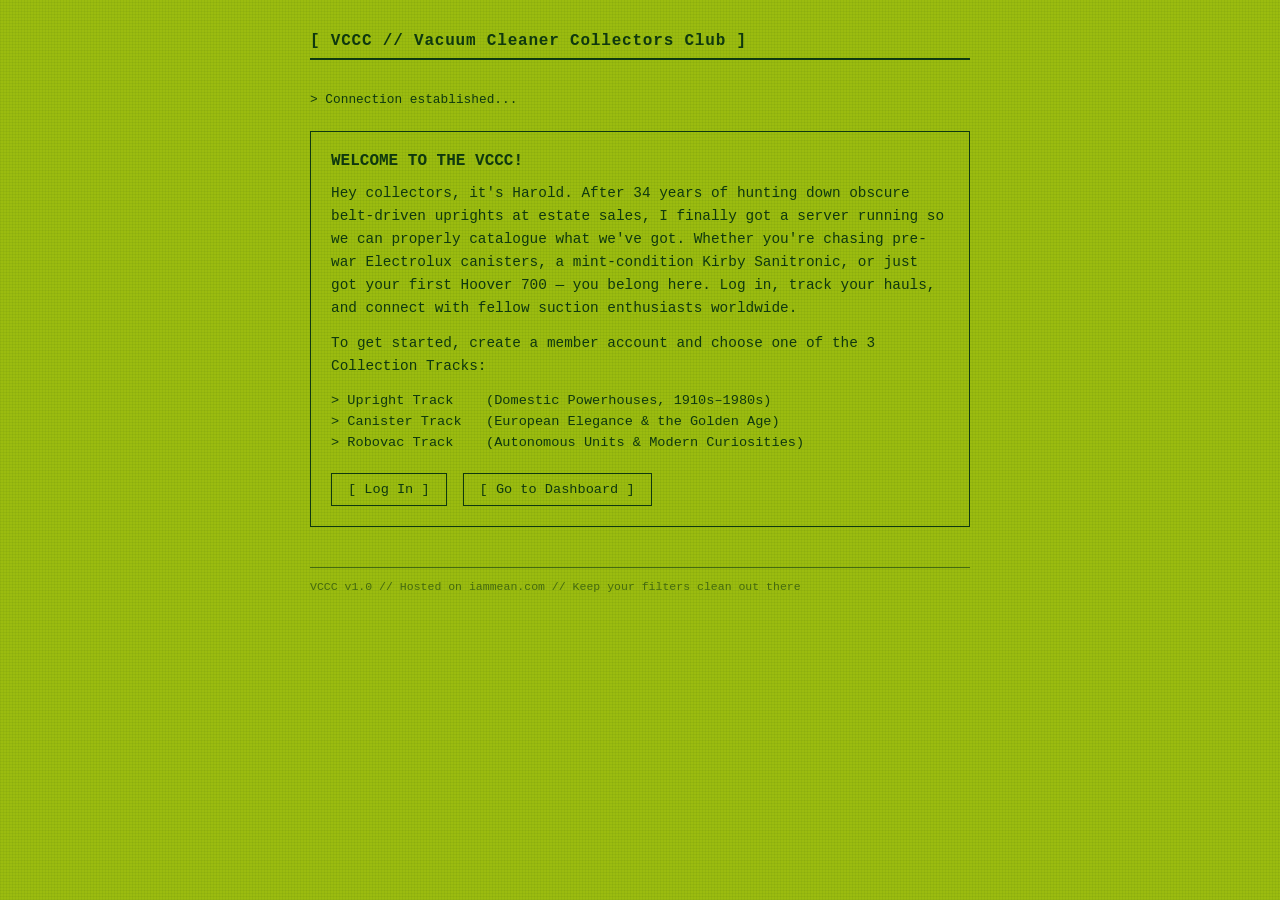
==== index.html @ a11081ad "Initial commit: Vacuum Cleaner Collectors Club website Static HTML/CSS site mirroring the APT app st" ====
<!DOCTYPE html>
<html lang="en">
<head>
  <meta charset="UTF-8" />
  <meta name="viewport" content="width=device-width, initial-scale=1.0" />
  <title>VCCC // Vacuum Cleaner Collectors Club</title>
  <link rel="stylesheet" href="style.css" />
</head>
<body>
  <div class="container">

    <header class="site-header">
      <div class="site-title">[ VCCC // Vacuum Cleaner Collectors Club ]</div>
    </header>

    <p style="font-size:0.8rem; margin-bottom:24px;">&gt; Connection established...</p>

    <div class="welcome-block">
      <h2>Welcome to the VCCC!</h2>
      <p>
        Hey collectors, it's Harold. After 34 years of hunting down obscure belt-driven uprights at
        estate sales, I finally got a server running so we can properly catalogue what we've got.
        Whether you're chasing pre-war Electrolux canisters, a mint-condition Kirby Sanitronic, or
        just got your first Hoover 700 — you belong here. Log in, track your hauls, and connect
        with fellow suction enthusiasts worldwide.
      </p>
      <p>To get started, create a member account and choose one of the 3 Collection Tracks:</p>
      <ul>
        <li>Upright Track &nbsp;&nbsp;&nbsp;(Domestic Powerhouses, 1910s–1980s)</li>
        <li>Canister Track &nbsp;&nbsp;(European Elegance &amp; the Golden Age)</li>
        <li>Robovac Track &nbsp;&nbsp;&nbsp;(Autonomous Units &amp; Modern Curiosities)</li>
      </ul>
      <div class="btn-row">
        <a href="login.html" class="terminal-btn">[ Log In ]</a>
        <a href="dashboard.html" class="terminal-btn">[ Go to Dashboard ]</a>
      </div>
    </div>

    <footer class="site-footer">
      VCCC v1.0 // Hosted on iammean.com // Keep your filters clean out there
    </footer>

  </div>
</body>
</html>
---- style.css ----
:root {
  --background: #9bbc0f;
  --foreground: #0f380f;
}

*, *::before, *::after {
  box-sizing: border-box;
  margin: 0;
  padding: 0;
}

body {
  color: var(--foreground);
  background: var(--background);
  font-family: 'Courier New', Courier, monospace;
  position: relative;
  min-height: 100vh;
}

/* Game Boy Dot Matrix Overlay */
body::after {
  content: " ";
  display: block;
  position: fixed;
  top: 0; left: 0; bottom: 0; right: 0;
  background:
    repeating-linear-gradient(0deg, rgba(15,56,15,0.05) 0, rgba(15,56,15,0.05) 1px, transparent 1px, transparent 3px),
    repeating-linear-gradient(90deg, rgba(15,56,15,0.05) 0, rgba(15,56,15,0.05) 1px, transparent 1px, transparent 3px);
  z-index: 999;
  pointer-events: none;
}

::selection {
  background: #0f380f;
  color: #9bbc0f;
}

a { color: inherit; text-decoration: none; }

input {
  background: transparent;
  border: 1px solid #0f380f;
  color: #0f380f;
  font-family: 'Courier New', Courier, monospace;
  outline: none;
  padding: 4px 8px;
  width: 100%;
}

input:focus {
  box-shadow: 4px 4px 0px rgba(15, 56, 15, 0.2);
}

/* ─── Layout ─── */
.container {
  max-width: 700px;
  margin: 0 auto;
  padding: 32px 20px 60px;
}

/* ─── Header bar ─── */
.site-header {
  border-bottom: 2px solid var(--foreground);
  padding-bottom: 8px;
  margin-bottom: 32px;
}

.site-title {
  font-size: 1rem;
  font-weight: bold;
  letter-spacing: 0.05em;
}

/* ─── Welcome block ─── */
.welcome-block {
  border: 1px solid var(--foreground);
  padding: 20px;
  margin-bottom: 28px;
}

.welcome-block h2 {
  font-size: 1rem;
  margin-bottom: 12px;
  text-transform: uppercase;
}

.welcome-block p {
  font-size: 0.9rem;
  line-height: 1.6;
  margin-bottom: 12px;
}

.welcome-block ul {
  list-style: none;
  padding: 0;
  margin-bottom: 8px;
}

.welcome-block ul li::before { content: "> "; }

.welcome-block ul li {
  font-size: 0.85rem;
  padding: 3px 0;
}

/* ─── Buttons ─── */
.btn-row {
  display: flex;
  gap: 16px;
  flex-wrap: wrap;
  margin-top: 20px;
}

.terminal-btn {
  border: 1px solid var(--foreground);
  padding: 8px 16px;
  font-family: 'Courier New', Courier, monospace;
  font-size: 0.85rem;
  cursor: pointer;
  background: transparent;
  color: var(--foreground);
  display: inline-block;
}

.terminal-btn:hover {
  background-color: var(--foreground);
  color: var(--background);
}

/* ─── Status bar ─── */
.status-bar {
  border: 1px solid var(--foreground);
  padding: 8px 14px;
  font-size: 0.78rem;
  margin-bottom: 24px;
  display: flex;
  justify-content: space-between;
  flex-wrap: wrap;
  gap: 8px;
}

/* ─── Stats grid ─── */
.stats-grid {
  display: grid;
  grid-template-columns: repeat(auto-fill, minmax(180px, 1fr));
  gap: 12px;
  margin-bottom: 28px;
}

.stat-box {
  border: 1px solid var(--foreground);
  padding: 12px;
}

.stat-box .label {
  font-size: 0.72rem;
  text-transform: uppercase;
  opacity: 0.7;
  margin-bottom: 4px;
}

.stat-box .value {
  font-size: 1.1rem;
  font-weight: bold;
}

/* ─── Section heading ─── */
.section-heading {
  font-size: 0.8rem;
  text-transform: uppercase;
  letter-spacing: 0.08em;
  border-bottom: 1px solid var(--foreground);
  padding-bottom: 4px;
  margin-bottom: 14px;
}

/* ─── Progress block ─── */
.progress-block {
  border: 1px solid var(--foreground);
  padding: 16px;
  margin-bottom: 28px;
  font-size: 0.85rem;
}

.progress-bar-outer {
  border: 1px solid var(--foreground);
  height: 10px;
  margin-top: 8px;
}

.progress-bar-inner {
  background: var(--foreground);
  height: 100%;
}

/* ─── Collection cards ─── */
.card-list {
  display: flex;
  flex-direction: column;
  gap: 10px;
  margin-bottom: 28px;
}

.collection-card {
  border: 1px solid var(--foreground);
  padding: 14px 16px;
}

.collection-card:hover {
  background-color: var(--foreground);
  color: var(--background);
}

.collection-card h3 {
  font-size: 0.9rem;
  margin-bottom: 4px;
}

.collection-card p {
  font-size: 0.78rem;
  opacity: 0.75;
}

.collection-card:hover p { opacity: 0.85; }

/* ─── Login form ─── */
.login-block {
  border: 1px solid var(--foreground);
  padding: 24px;
  max-width: 360px;
}

.form-row { margin-bottom: 16px; }

.form-row label {
  display: block;
  font-size: 0.78rem;
  text-transform: uppercase;
  margin-bottom: 4px;
}

.error-msg {
  font-size: 0.8rem;
  margin-bottom: 12px;
  border: 1px solid var(--foreground);
  padding: 6px 10px;
  display: none;
}

/* ─── Footer ─── */
.site-footer {
  font-size: 0.72rem;
  opacity: 0.6;
  border-top: 1px solid var(--foreground);
  padding-top: 12px;
  margin-top: 40px;
}
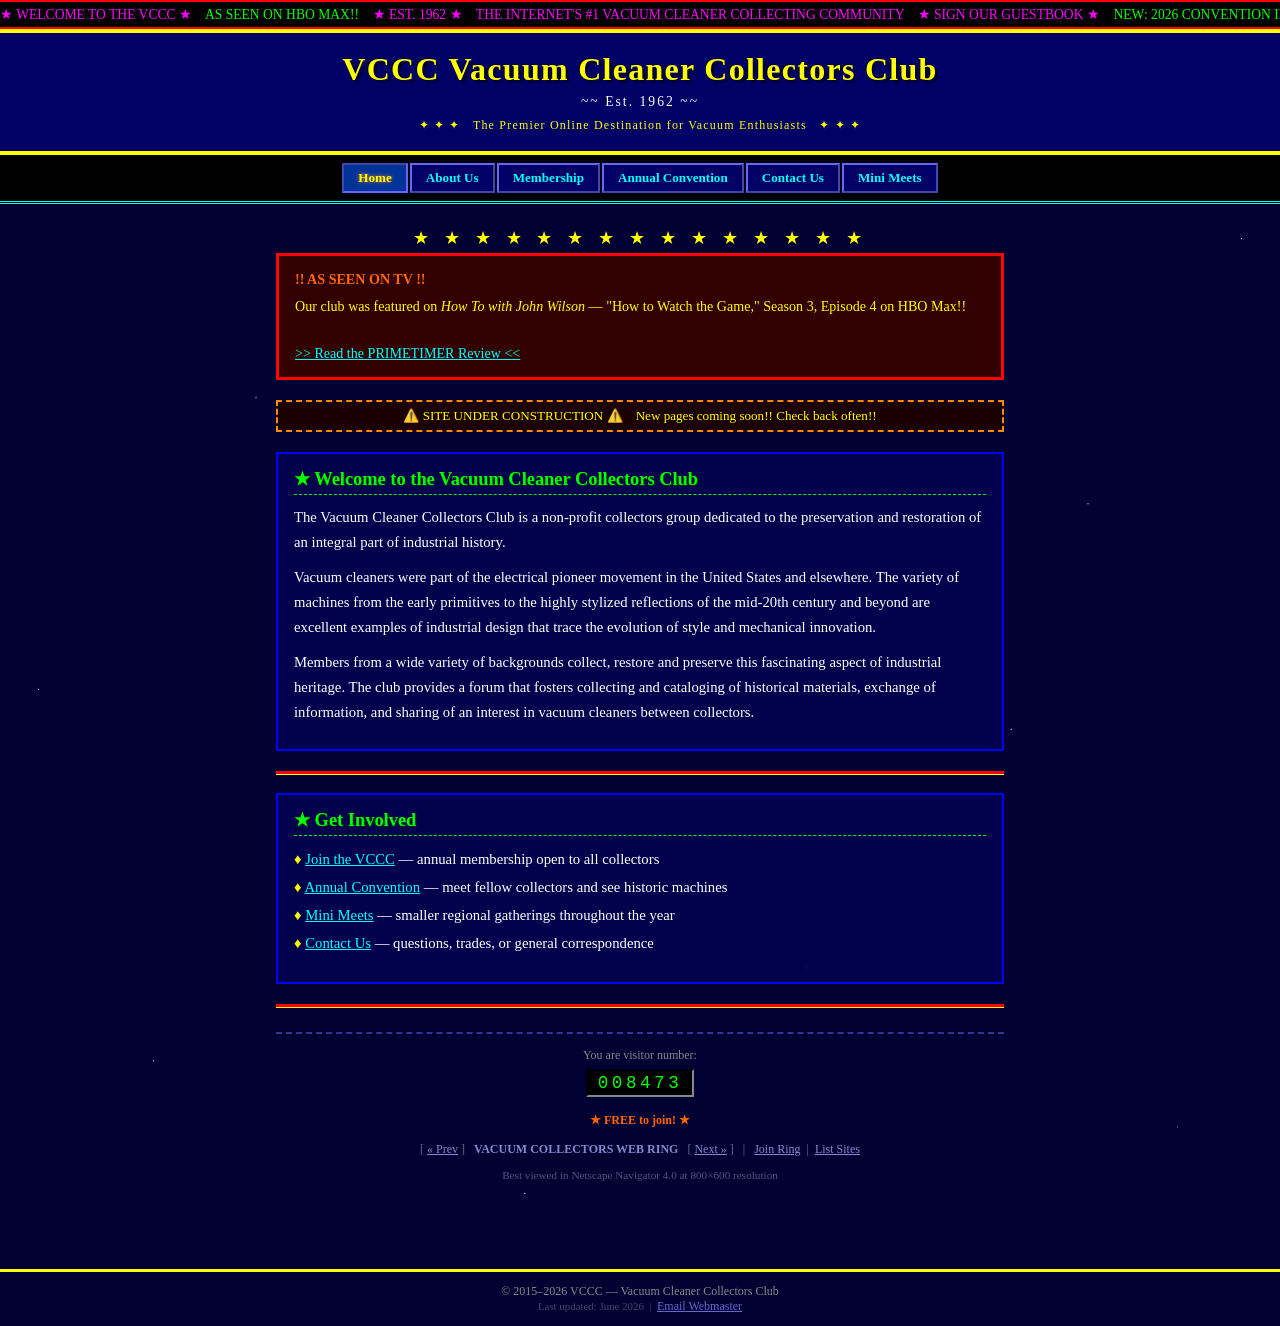
==== commit 64bbdd96: "GeoCities-era redesign Dark starfield background, Comic Sans headings, rainbow animated title, CSS m" ====
--- a/index.html
+++ b/index.html
@@ -3,43 +3,114 @@
 <head>
   <meta charset="UTF-8" />
   <meta name="viewport" content="width=device-width, initial-scale=1.0" />
-  <title>VCCC // Vacuum Cleaner Collectors Club</title>
+  <title>VCCC Vacuum Cleaner Collectors Club | Est. 1962</title>
   <link rel="stylesheet" href="style.css" />
 </head>
 <body>
-  <div class="container">
 
-    <header class="site-header">
-      <div class="site-title">[ VCCC // Vacuum Cleaner Collectors Club ]</div>
-    </header>
+  <div class="marquee-bar">
+    <span class="marquee-inner">
+      ★ WELCOME TO THE VCCC ★ &nbsp;&nbsp; <span>AS SEEN ON HBO MAX!!</span> &nbsp;&nbsp;
+      ★ EST. 1962 ★ &nbsp;&nbsp; THE INTERNET'S #1 VACUUM CLEANER COLLECTING COMMUNITY &nbsp;&nbsp;
+      ★ SIGN OUR GUESTBOOK ★ &nbsp;&nbsp; <span>NEW: 2026 CONVENTION INFO COMING SOON!!</span> &nbsp;&nbsp;
+    </span>
+  </div>
 
-    <p style="font-size:0.8rem; margin-bottom:24px;">&gt; Connection established...</p>
+  <header class="site-header">
+    <h1>VCCC Vacuum Cleaner Collectors Club</h1>
+    <div class="tagline">Est. 1962</div>
+    <div style="margin-top:8px; font-size:0.75rem; color:#ffff00; letter-spacing:0.1em;">
+      ✦ ✦ ✦ &nbsp; The Premier Online Destination for Vacuum Enthusiasts &nbsp; ✦ ✦ ✦
+    </div>
+  </header>
 
-    <div class="welcome-block">
-      <h2>Welcome to the VCCC!</h2>
+  <nav>
+    <ul>
+      <li><a href="index.html" class="active">Home</a></li>
+      <li><a href="about.html">About Us</a></li>
+      <li><a href="membership.html">Membership</a></li>
+      <li><a href="convention.html">Annual Convention</a></li>
+      <li><a href="contact.html">Contact Us</a></li>
+      <li><a href="mini-meets.html">Mini Meets</a></li>
+    </ul>
+  </nav>
+
+  <div class="page-wrap">
+
+    <div style="text-align:center;" class="star-divider">★ ★ ★ ★ ★ ★ ★ ★ ★ ★ ★ ★ ★ ★ ★</div>
+
+    <div class="notice-box">
+      <strong>!! AS SEEN ON TV !!</strong>
+      Our club was featured on <em>How To with John Wilson</em> &mdash;
+      "How to Watch the Game," Season 3, Episode 4 on HBO Max!!
+      <br /><br />
+      <a href="https://primetimer.com/content/how-to-with-john-wilson-lovingly-takes-apart-sportsball-cliches/" target="_blank" rel="noopener">
+        &gt;&gt; Read the PRIMETIMER Review &lt;&lt;
+      </a>
+    </div>
+
+    <div class="under-construction">
+      ⚠️ SITE UNDER CONSTRUCTION ⚠️ &nbsp;&nbsp; New pages coming soon!! Check back often!!
+    </div>
+
+    <div class="content-block">
+      <h2>Welcome to the Vacuum Cleaner Collectors Club</h2>
       <p>
-        Hey collectors, it's Harold. After 34 years of hunting down obscure belt-driven uprights at
-        estate sales, I finally got a server running so we can properly catalogue what we've got.
-        Whether you're chasing pre-war Electrolux canisters, a mint-condition Kirby Sanitronic, or
-        just got your first Hoover 700 — you belong here. Log in, track your hauls, and connect
-        with fellow suction enthusiasts worldwide.
+        The Vacuum Cleaner Collectors Club is a non-profit collectors group dedicated to the
+        preservation and restoration of an integral part of industrial history.
       </p>
-      <p>To get started, create a member account and choose one of the 3 Collection Tracks:</p>
+      <p>
+        Vacuum cleaners were part of the electrical pioneer movement in the United States and
+        elsewhere. The variety of machines from the early primitives to the highly stylized
+        reflections of the mid-20th century and beyond are excellent examples of industrial
+        design that trace the evolution of style and mechanical innovation.
+      </p>
+      <p>
+        Members from a wide variety of backgrounds collect, restore and preserve this fascinating
+        aspect of industrial heritage. The club provides a forum that fosters collecting and
+        cataloging of historical materials, exchange of information, and sharing of an interest
+        in vacuum cleaners between collectors.
+      </p>
+    </div>
+
+    <hr class="fancy" />
+
+    <div class="content-block">
+      <h2>Get Involved</h2>
       <ul>
-        <li>Upright Track &nbsp;&nbsp;&nbsp;(Domestic Powerhouses, 1910s–1980s)</li>
-        <li>Canister Track &nbsp;&nbsp;(European Elegance &amp; the Golden Age)</li>
-        <li>Robovac Track &nbsp;&nbsp;&nbsp;(Autonomous Units &amp; Modern Curiosities)</li>
+        <li><a href="membership.html">Join the VCCC</a> &mdash; annual membership open to all collectors</li>
+        <li><a href="convention.html">Annual Convention</a> &mdash; meet fellow collectors and see historic machines</li>
+        <li><a href="mini-meets.html">Mini Meets</a> &mdash; smaller regional gatherings throughout the year</li>
+        <li><a href="contact.html">Contact Us</a> &mdash; questions, trades, or general correspondence</li>
       </ul>
-      <div class="btn-row">
-        <a href="login.html" class="terminal-btn">[ Log In ]</a>
-        <a href="dashboard.html" class="terminal-btn">[ Go to Dashboard ]</a>
+    </div>
+
+    <hr class="fancy" />
+
+    <div class="footer-extras">
+      <div>You are visitor number:</div>
+      <div class="hit-counter">0&#8203;0&#8203;8&#8203;4&#8203;7&#8203;3</div>
+      <div style="margin-top:10px; color:#ff6600;" class="blink">★ FREE to join! ★</div>
+      <div class="web-ring" style="margin-top:14px;">
+        [ <a href="#">&laquo; Prev</a> ] &nbsp;
+        <strong style="color:#8888cc;">VACUUM COLLECTORS WEB RING</strong>
+        &nbsp; [ <a href="#">Next &raquo;</a> ]
+        &nbsp;&nbsp;|&nbsp;&nbsp;
+        <a href="#">Join Ring</a> &nbsp;|&nbsp; <a href="#">List Sites</a>
+      </div>
+      <div style="margin-top:12px; font-size:0.7rem; color:#555577;">
+        Best viewed in Netscape Navigator 4.0 at 800&times;600 resolution
       </div>
     </div>
 
-    <footer class="site-footer">
-      VCCC v1.0 // Hosted on iammean.com // Keep your filters clean out there
-    </footer>
+  </div>
 
-  </div>
+  <footer class="site-footer">
+    &copy; 2015&ndash;2026 VCCC &mdash; Vacuum Cleaner Collectors Club<br />
+    <span style="font-size:0.68rem; color:#444466;">
+      Last updated: June 2026 &nbsp;|&nbsp; <a href="contact.html">Email Webmaster</a>
+    </span>
+  </footer>
+
 </body>
 </html>
--- a/style.css
+++ b/style.css
@@ -1,257 +1,419 @@
-:root {
-  --background: #9bbc0f;
-  --foreground: #0f380f;
-}
-
-*, *::before, *::after {
-  box-sizing: border-box;
-  margin: 0;
-  padding: 0;
-}
-
+/* ~~*~~ VCCC GEOCITIES STYLE ~~*~~ */
+/* Best Viewed in Netscape Navigator 4.0 at 800x600 */
+
+*, *::before, *::after { box-sizing: border-box; margin: 0; padding: 0; }
+
+/* ─── TILED STARFIELD BACKGROUND ─── */
 body {
-  color: var(--foreground);
-  background: var(--background);
-  font-family: 'Courier New', Courier, monospace;
-  position: relative;
+  font-family: 'Times New Roman', Times, serif;
+  font-size: 14px;
+  color: #ffff00;
+  background-color: #000033;
+  background-image:
+    radial-gradient(1px 1px at  5%  10%, white 0%, transparent 100%),
+    radial-gradient(1px 1px at 12%  80%, white 0%, transparent 100%),
+    radial-gradient(1px 1px at 20%  30%, white 0%, transparent 100%),
+    radial-gradient(1px 1px at 27%  65%, rgba(255,255,200,0.8) 0%, transparent 100%),
+    radial-gradient(1px 1px at 33%  15%, white 0%, transparent 100%),
+    radial-gradient(1px 1px at 41%  90%, white 0%, transparent 100%),
+    radial-gradient(1px 1px at 48%  44%, rgba(255,255,200,0.6) 0%, transparent 100%),
+    radial-gradient(1px 1px at 57%  22%, white 0%, transparent 100%),
+    radial-gradient(1px 1px at 63%  73%, white 0%, transparent 100%),
+    radial-gradient(1px 1px at 71%   8%, rgba(255,255,200,0.8) 0%, transparent 100%),
+    radial-gradient(1px 1px at 79%  55%, white 0%, transparent 100%),
+    radial-gradient(1px 1px at 85%  38%, white 0%, transparent 100%),
+    radial-gradient(1px 1px at 92%  85%, rgba(255,255,200,0.6) 0%, transparent 100%),
+    radial-gradient(1px 1px at 97%  18%, white 0%, transparent 100%),
+    radial-gradient(1px 1px at  3%  52%, white 0%, transparent 100%);
   min-height: 100vh;
-}
-
-/* Game Boy Dot Matrix Overlay */
-body::after {
-  content: " ";
+  text-align: center;
+}
+
+a { color: #00ffff; text-decoration: underline; }
+a:visited { color: #ff00ff; }
+a:hover { color: #ffff00; }
+
+/* ─── MARQUEE ANIMATION ─── */
+@keyframes marquee {
+  0%   { transform: translateX(100%); }
+  100% { transform: translateX(-100%); }
+}
+
+@keyframes blink {
+  0%, 49% { opacity: 1; }
+  50%, 100% { opacity: 0; }
+}
+
+@keyframes spin {
+  from { transform: rotate(0deg); }
+  to   { transform: rotate(360deg); }
+}
+
+@keyframes rainbow {
+  0%   { color: #ff0000; }
+  16%  { color: #ff8800; }
+  33%  { color: #ffff00; }
+  50%  { color: #00ff00; }
+  66%  { color: #00ffff; }
+  83%  { color: #ff00ff; }
+  100% { color: #ff0000; }
+}
+
+/* ─── MARQUEE BAR ─── */
+.marquee-bar {
+  background: #000000;
+  border-top: 2px solid #ff0000;
+  border-bottom: 2px solid #ff0000;
+  padding: 4px 0;
+  overflow: hidden;
+  white-space: nowrap;
+}
+
+.marquee-inner {
+  display: inline-block;
+  animation: marquee 18s linear infinite;
+  font-family: 'Comic Sans MS', 'Chalkboard SE', cursive;
+  font-size: 0.85rem;
+  color: #ff00ff;
+}
+
+.marquee-inner span { color: #00ff00; }
+
+/* ─── SITE HEADER ─── */
+.site-header {
+  background: #000066;
+  border-top: 4px solid #ffff00;
+  border-bottom: 4px solid #ffff00;
+  padding: 18px 12px;
+  text-align: center;
+}
+
+.site-header h1 {
+  font-family: 'Comic Sans MS', 'Chalkboard SE', cursive;
+  font-size: 2rem;
+  font-weight: bold;
+  animation: rainbow 2.5s linear infinite;
+  text-shadow: 3px 3px 0 #000033, -1px -1px 0 #000033;
+  letter-spacing: 0.04em;
+}
+
+.site-header .tagline {
+  font-size: 0.85rem;
+  color: #ffffff;
+  margin-top: 6px;
+  letter-spacing: 0.15em;
+}
+
+.site-header .tagline::before { content: '~~ '; }
+.site-header .tagline::after  { content: ' ~~'; }
+
+/* ─── SPINNING STAR DIVIDER ─── */
+.star-divider {
+  font-size: 1.1rem;
+  letter-spacing: 0.3em;
+  color: #ffff00;
+  padding: 4px 0;
+  animation: rainbow 3s linear infinite;
+}
+
+/* ─── NAVIGATION ─── */
+nav {
+  background: #000000;
+  border-bottom: 3px double #00ffff;
+  padding: 8px 0;
+}
+
+nav ul {
+  list-style: none;
+  display: flex;
+  flex-wrap: wrap;
+  justify-content: center;
+  gap: 2px;
+}
+
+nav ul li a {
+  display: inline-block;
+  background: #000066;
+  border: 2px outset #6666ff;
+  color: #00ffff;
+  padding: 5px 14px;
+  font-family: 'Comic Sans MS', 'Chalkboard SE', cursive;
+  font-size: 0.82rem;
+  font-weight: bold;
+  text-decoration: none;
+}
+
+nav ul li a:hover {
+  background: #000099;
+  border-style: inset;
+  color: #ffff00;
+}
+
+nav ul li a.active {
+  background: #003399;
+  border-style: inset;
+  color: #ffff00;
+  text-shadow: 0 0 4px #ff8800;
+}
+
+/* ─── LAYOUT ─── */
+.page-wrap {
+  max-width: 760px;
+  margin: 0 auto;
+  padding: 20px 16px 60px;
+  text-align: left;
+}
+
+/* ─── HR DIVIDERS ─── */
+hr.fancy {
+  border: none;
+  border-top: 3px solid #ff0000;
+  border-bottom: 1px solid #ffff00;
+  margin: 18px 0;
+}
+
+/* ─── CONTENT BLOCKS ─── */
+.content-block {
+  background: rgba(0, 0, 80, 0.85);
+  border: 2px solid #0000ff;
+  padding: 14px 16px;
+  margin-bottom: 20px;
+}
+
+.content-block h2 {
+  font-family: 'Comic Sans MS', 'Chalkboard SE', cursive;
+  font-size: 1.15rem;
+  color: #00ff00;
+  text-shadow: 1px 1px 0 #003300;
+  margin-bottom: 10px;
+  border-bottom: 1px dashed #00ff00;
+  padding-bottom: 4px;
+}
+
+.content-block h2::before { content: '★ '; }
+
+.content-block p {
+  color: #ffffff;
+  line-height: 1.7;
+  margin-bottom: 10px;
+  font-size: 0.92rem;
+}
+
+.content-block ul {
+  padding-left: 0;
+  list-style: none;
+  color: #ffffff;
+  line-height: 1.9;
+  margin-bottom: 10px;
+  font-size: 0.92rem;
+}
+
+.content-block ul li::before {
+  content: '♦ ';
+  color: #ffff00;
+}
+
+/* ─── NOTICE BOX ─── */
+.notice-box {
+  background: #330000;
+  border: 3px solid #ff0000;
+  padding: 12px 16px;
+  margin-bottom: 20px;
+  color: #ffff00;
+  font-size: 0.88rem;
+  line-height: 1.65;
+  animation: blink 1.8s step-end infinite;
+}
+
+.notice-box strong {
+  color: #ff6600;
   display: block;
-  position: fixed;
-  top: 0; left: 0; bottom: 0; right: 0;
-  background:
-    repeating-linear-gradient(0deg, rgba(15,56,15,0.05) 0, rgba(15,56,15,0.05) 1px, transparent 1px, transparent 3px),
-    repeating-linear-gradient(90deg, rgba(15,56,15,0.05) 0, rgba(15,56,15,0.05) 1px, transparent 1px, transparent 3px);
-  z-index: 999;
-  pointer-events: none;
-}
-
-::selection {
-  background: #0f380f;
-  color: #9bbc0f;
-}
-
-a { color: inherit; text-decoration: none; }
-
-input {
-  background: transparent;
-  border: 1px solid #0f380f;
-  color: #0f380f;
-  font-family: 'Courier New', Courier, monospace;
-  outline: none;
-  padding: 4px 8px;
+  margin-bottom: 4px;
+}
+
+/* ─── INFO TABLE ─── */
+.info-table {
   width: 100%;
-}
-
-input:focus {
-  box-shadow: 4px 4px 0px rgba(15, 56, 15, 0.2);
-}
-
-/* ─── Layout ─── */
-.container {
-  max-width: 700px;
-  margin: 0 auto;
-  padding: 32px 20px 60px;
-}
-
-/* ─── Header bar ─── */
-.site-header {
-  border-bottom: 2px solid var(--foreground);
-  padding-bottom: 8px;
-  margin-bottom: 32px;
-}
-
-.site-title {
+  border-collapse: collapse;
+  margin-bottom: 18px;
+  font-size: 0.88rem;
+}
+
+.info-table th, .info-table td {
+  text-align: left;
+  padding: 7px 12px;
+  border: 1px solid #0000ff;
+}
+
+.info-table th {
+  background: #000099;
+  color: #ffff00;
+  font-family: 'Comic Sans MS', cursive;
+  font-weight: bold;
+  font-size: 0.82rem;
+}
+
+.info-table tr:nth-child(odd) td  { background: #000055; color: #ffffff; }
+.info-table tr:nth-child(even) td { background: #000033; color: #aaaaff; }
+
+/* ─── MEMBERSHIP CTA ─── */
+.membership-cta {
+  background: #003300;
+  border: 2px solid #00ff00;
+  padding: 16px;
+  margin-bottom: 20px;
+}
+
+.membership-cta h3 {
+  font-family: 'Comic Sans MS', cursive;
+  color: #00ff00;
   font-size: 1rem;
+  margin-bottom: 8px;
+}
+
+.membership-cta p { color: #ccffcc; line-height: 1.65; margin-bottom: 8px; font-size: 0.88rem; }
+
+/* ─── BUTTON ─── */
+.btn {
+  display: inline-block;
+  background: #0000cc;
+  border: 2px outset #6666ff;
+  color: #ffffff;
+  padding: 6px 18px;
+  font-family: 'Comic Sans MS', cursive;
+  font-size: 0.88rem;
   font-weight: bold;
-  letter-spacing: 0.05em;
-}
-
-/* ─── Welcome block ─── */
-.welcome-block {
-  border: 1px solid var(--foreground);
-  padding: 20px;
-  margin-bottom: 28px;
-}
-
-.welcome-block h2 {
-  font-size: 1rem;
-  margin-bottom: 12px;
-  text-transform: uppercase;
-}
-
-.welcome-block p {
-  font-size: 0.9rem;
-  line-height: 1.6;
-  margin-bottom: 12px;
-}
-
-.welcome-block ul {
-  list-style: none;
-  padding: 0;
+  cursor: pointer;
+  margin-top: 8px;
+  text-decoration: none;
+}
+
+.btn:hover {
+  background: #0000ff;
+  border-style: inset;
+  color: #ffff00;
+  text-decoration: none;
+}
+
+/* ─── EVENT CARD ─── */
+.event-card {
+  background: #000044;
+  border: 2px solid #0000ff;
+  border-left: 5px solid #00ffff;
+  padding: 14px 16px;
+  margin-bottom: 14px;
+}
+
+.event-card h3 {
+  font-family: 'Comic Sans MS', cursive;
+  color: #00ffff;
+  font-size: 0.95rem;
+  margin-bottom: 4px;
+}
+
+.event-card .meta {
+  font-size: 0.78rem;
+  color: #888888;
+  margin-bottom: 6px;
+}
+
+.event-card p { font-size: 0.88rem; line-height: 1.6; color: #ccccff; }
+
+/* ─── CONTACT GRID ─── */
+.contact-grid {
+  display: grid;
+  grid-template-columns: 1fr 1fr;
+  gap: 14px;
+  margin-bottom: 20px;
+}
+
+@media (max-width: 560px) { .contact-grid { grid-template-columns: 1fr; } }
+
+.contact-section {
+  background: #000044;
+  border: 2px solid #0000ff;
+  padding: 14px;
+}
+
+.contact-section h3 {
+  font-family: 'Comic Sans MS', cursive;
+  font-size: 0.85rem;
+  color: #00ffff;
+  border-bottom: 1px dashed #0000ff;
+  padding-bottom: 5px;
   margin-bottom: 8px;
 }
 
-.welcome-block ul li::before { content: "> "; }
-
-.welcome-block ul li {
-  font-size: 0.85rem;
-  padding: 3px 0;
-}
-
-/* ─── Buttons ─── */
-.btn-row {
-  display: flex;
-  gap: 16px;
-  flex-wrap: wrap;
+.contact-section p,
+.contact-section address {
+  font-size: 0.88rem;
+  line-height: 1.7;
+  font-style: normal;
+  color: #ccccff;
+}
+
+/* ─── HIT COUNTER / WEB RING ─── */
+.footer-extras {
+  text-align: center;
+  padding: 14px 0 8px;
+  color: #888888;
+  font-size: 0.75rem;
+  border-top: 2px dashed #333399;
+  margin-top: 24px;
+}
+
+.hit-counter {
+  display: inline-block;
+  background: #000000;
+  border: 2px inset #333333;
+  color: #00ff00;
+  font-family: 'Courier New', monospace;
+  font-size: 1.1rem;
+  letter-spacing: 0.2em;
+  padding: 2px 10px;
+  margin: 6px auto;
+}
+
+.web-ring {
+  margin-top: 10px;
+  color: #666688;
+  font-size: 0.75rem;
+}
+
+.web-ring a { color: #8888cc; font-size: 0.75rem; }
+
+.blink {
+  animation: blink 1s step-end infinite;
+  color: #ff0000;
+  font-weight: bold;
+}
+
+.under-construction {
+  text-align: center;
+  color: #ffff00;
+  font-family: 'Comic Sans MS', cursive;
+  font-size: 0.82rem;
+  padding: 6px;
+  border: 2px dashed #ff8800;
+  margin-bottom: 20px;
+  background: #1a0000;
+}
+
+/* ─── FOOTER ─── */
+.site-footer {
+  background: #000033;
+  border-top: 3px solid #ffff00;
+  color: #888888;
+  text-align: center;
+  padding: 12px 20px;
+  font-size: 0.75rem;
   margin-top: 20px;
 }
 
-.terminal-btn {
-  border: 1px solid var(--foreground);
-  padding: 8px 16px;
-  font-family: 'Courier New', Courier, monospace;
-  font-size: 0.85rem;
-  cursor: pointer;
-  background: transparent;
-  color: var(--foreground);
-  display: inline-block;
-}
-
-.terminal-btn:hover {
-  background-color: var(--foreground);
-  color: var(--background);
-}
-
-/* ─── Status bar ─── */
-.status-bar {
-  border: 1px solid var(--foreground);
-  padding: 8px 14px;
-  font-size: 0.78rem;
-  margin-bottom: 24px;
-  display: flex;
-  justify-content: space-between;
-  flex-wrap: wrap;
-  gap: 8px;
-}
-
-/* ─── Stats grid ─── */
-.stats-grid {
-  display: grid;
-  grid-template-columns: repeat(auto-fill, minmax(180px, 1fr));
-  gap: 12px;
-  margin-bottom: 28px;
-}
-
-.stat-box {
-  border: 1px solid var(--foreground);
-  padding: 12px;
-}
-
-.stat-box .label {
-  font-size: 0.72rem;
-  text-transform: uppercase;
-  opacity: 0.7;
-  margin-bottom: 4px;
-}
-
-.stat-box .value {
-  font-size: 1.1rem;
-  font-weight: bold;
-}
-
-/* ─── Section heading ─── */
-.section-heading {
-  font-size: 0.8rem;
-  text-transform: uppercase;
-  letter-spacing: 0.08em;
-  border-bottom: 1px solid var(--foreground);
-  padding-bottom: 4px;
-  margin-bottom: 14px;
-}
-
-/* ─── Progress block ─── */
-.progress-block {
-  border: 1px solid var(--foreground);
-  padding: 16px;
-  margin-bottom: 28px;
-  font-size: 0.85rem;
-}
-
-.progress-bar-outer {
-  border: 1px solid var(--foreground);
-  height: 10px;
-  margin-top: 8px;
-}
-
-.progress-bar-inner {
-  background: var(--foreground);
-  height: 100%;
-}
-
-/* ─── Collection cards ─── */
-.card-list {
-  display: flex;
-  flex-direction: column;
-  gap: 10px;
-  margin-bottom: 28px;
-}
-
-.collection-card {
-  border: 1px solid var(--foreground);
-  padding: 14px 16px;
-}
-
-.collection-card:hover {
-  background-color: var(--foreground);
-  color: var(--background);
-}
-
-.collection-card h3 {
-  font-size: 0.9rem;
-  margin-bottom: 4px;
-}
-
-.collection-card p {
-  font-size: 0.78rem;
-  opacity: 0.75;
-}
-
-.collection-card:hover p { opacity: 0.85; }
-
-/* ─── Login form ─── */
-.login-block {
-  border: 1px solid var(--foreground);
-  padding: 24px;
-  max-width: 360px;
-}
-
-.form-row { margin-bottom: 16px; }
-
-.form-row label {
-  display: block;
-  font-size: 0.78rem;
-  text-transform: uppercase;
-  margin-bottom: 4px;
-}
-
-.error-msg {
-  font-size: 0.8rem;
-  margin-bottom: 12px;
-  border: 1px solid var(--foreground);
-  padding: 6px 10px;
-  display: none;
-}
-
-/* ─── Footer ─── */
-.site-footer {
-  font-size: 0.72rem;
-  opacity: 0.6;
-  border-top: 1px solid var(--foreground);
-  padding-top: 12px;
-  margin-top: 40px;
-}
+.site-footer a { color: #6666cc; font-size: 0.75rem; }
+
+/* ─── SCROLLBAR ─── */
+::-webkit-scrollbar { width: 12px; background: #000033; }
+::-webkit-scrollbar-thumb { background: #000099; border: 1px solid #0000ff; }
+
+::selection { background: #0000cc; color: #ffff00; }
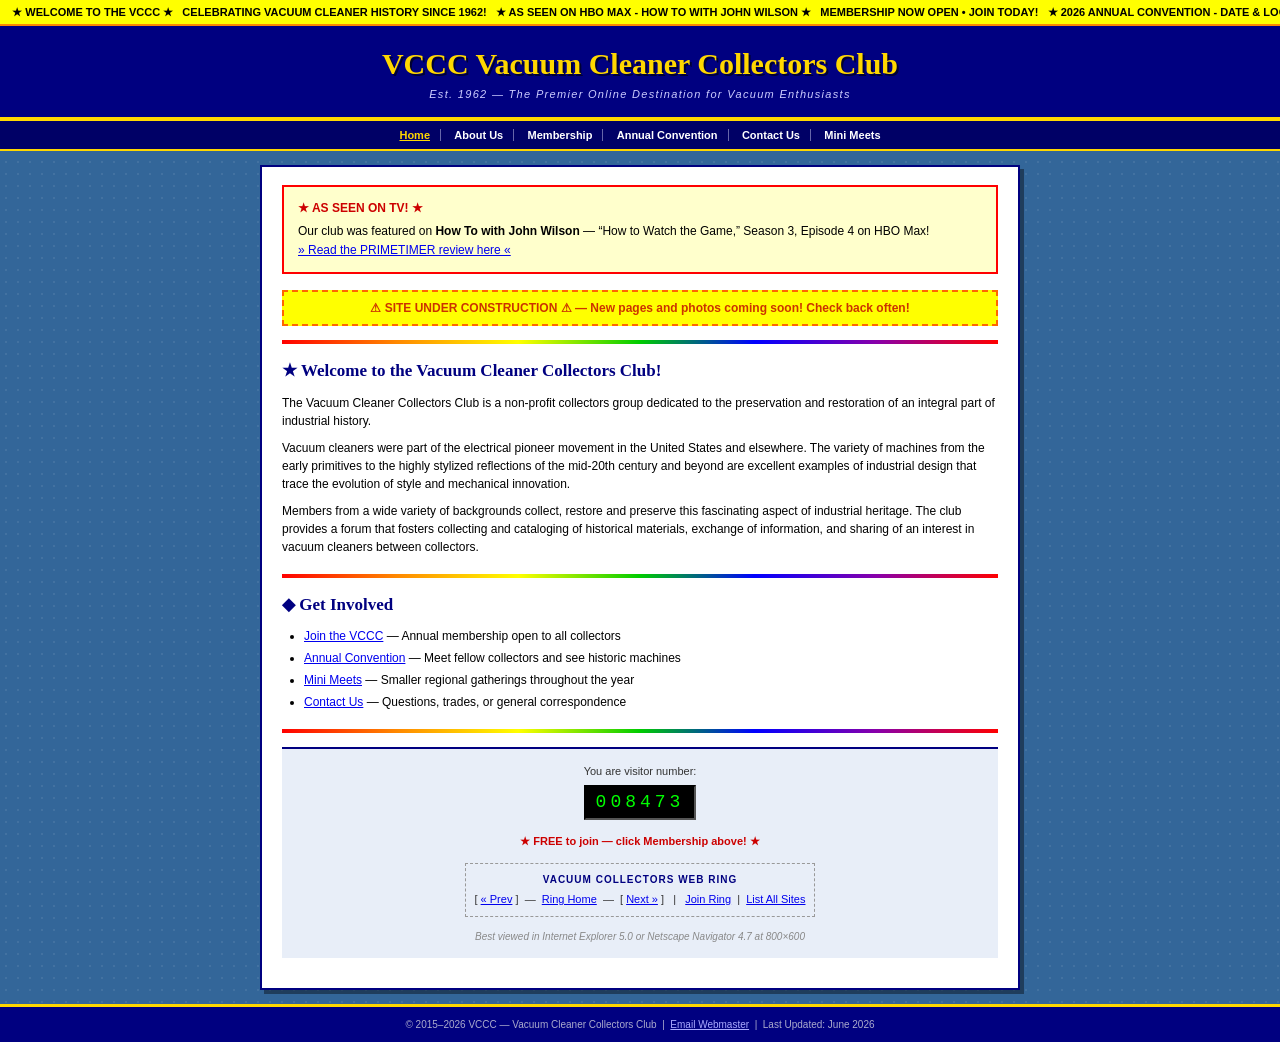
==== commit 6768e7df: "Ground-up GeoCities redesign — clean and well-executed Complete rewrite of CSS and all HTML. Authent" ====
--- a/index.html
+++ b/index.html
@@ -3,25 +3,24 @@
 <head>
   <meta charset="UTF-8" />
   <meta name="viewport" content="width=device-width, initial-scale=1.0" />
-  <title>VCCC Vacuum Cleaner Collectors Club | Est. 1962</title>
+  <title>VCCC - Vacuum Cleaner Collectors Club - Home</title>
   <link rel="stylesheet" href="style.css" />
 </head>
 <body>
 
   <div class="marquee-bar">
     <span class="marquee-inner">
-      ★ WELCOME TO THE VCCC ★ &nbsp;&nbsp; <span>AS SEEN ON HBO MAX!!</span> &nbsp;&nbsp;
-      ★ EST. 1962 ★ &nbsp;&nbsp; THE INTERNET'S #1 VACUUM CLEANER COLLECTING COMMUNITY &nbsp;&nbsp;
-      ★ SIGN OUR GUESTBOOK ★ &nbsp;&nbsp; <span>NEW: 2026 CONVENTION INFO COMING SOON!!</span> &nbsp;&nbsp;
+      &nbsp;&nbsp;&nbsp;
+      &#9733; WELCOME TO THE VCCC &#9733; &nbsp; CELEBRATING VACUUM CLEANER HISTORY SINCE 1962! &nbsp;
+      &#9733; AS SEEN ON HBO MAX - HOW TO WITH JOHN WILSON &#9733; &nbsp;
+      MEMBERSHIP NOW OPEN &bull; JOIN TODAY! &nbsp;
+      &#9733; 2026 ANNUAL CONVENTION - DATE &amp; LOCATION TBA &#9733; &nbsp;
     </span>
   </div>
 
   <header class="site-header">
     <h1>VCCC Vacuum Cleaner Collectors Club</h1>
-    <div class="tagline">Est. 1962</div>
-    <div style="margin-top:8px; font-size:0.75rem; color:#ffff00; letter-spacing:0.1em;">
-      ✦ ✦ ✦ &nbsp; The Premier Online Destination for Vacuum Enthusiasts &nbsp; ✦ ✦ ✦
-    </div>
+    <div class="tagline">Est. 1962 &mdash; The Premier Online Destination for Vacuum Enthusiasts</div>
   </header>
 
   <nav>
@@ -35,81 +34,88 @@
     </ul>
   </nav>
 
-  <div class="page-wrap">
+  <div class="page-outer">
+    <div class="page-wrap">
 
-    <div style="text-align:center;" class="star-divider">★ ★ ★ ★ ★ ★ ★ ★ ★ ★ ★ ★ ★ ★ ★</div>
+      <div class="notice-box">
+        <span class="notice-label blink">&#9733; AS SEEN ON TV! &#9733;</span>
+        Our club was featured on <strong>How To with John Wilson</strong> &mdash;
+        &ldquo;How to Watch the Game,&rdquo; Season 3, Episode 4 on HBO Max!<br />
+        <a href="https://primetimer.com/content/how-to-with-john-wilson-lovingly-takes-apart-sportsball-cliches/" target="_blank" rel="noopener">
+          &raquo; Read the PRIMETIMER review here &laquo;
+        </a>
+      </div>
 
-    <div class="notice-box">
-      <strong>!! AS SEEN ON TV !!</strong>
-      Our club was featured on <em>How To with John Wilson</em> &mdash;
-      "How to Watch the Game," Season 3, Episode 4 on HBO Max!!
-      <br /><br />
-      <a href="https://primetimer.com/content/how-to-with-john-wilson-lovingly-takes-apart-sportsball-cliches/" target="_blank" rel="noopener">
-        &gt;&gt; Read the PRIMETIMER Review &lt;&lt;
-      </a>
+      <div class="under-construction">
+        &#9888; SITE UNDER CONSTRUCTION &#9888; &mdash; New pages and photos coming soon! Check back often!
+      </div>
+
+      <hr class="rainbow" />
+
+      <div class="content-block">
+        <h2>&#9733; Welcome to the Vacuum Cleaner Collectors Club!</h2>
+        <p>
+          The Vacuum Cleaner Collectors Club is a non-profit collectors group dedicated to the
+          preservation and restoration of an integral part of industrial history.
+        </p>
+        <p>
+          Vacuum cleaners were part of the electrical pioneer movement in the United States and
+          elsewhere. The variety of machines from the early primitives to the highly stylized
+          reflections of the mid-20th century and beyond are excellent examples of industrial
+          design that trace the evolution of style and mechanical innovation.
+        </p>
+        <p>
+          Members from a wide variety of backgrounds collect, restore and preserve this fascinating
+          aspect of industrial heritage. The club provides a forum that fosters collecting and
+          cataloging of historical materials, exchange of information, and sharing of an interest
+          in vacuum cleaners between collectors.
+        </p>
+      </div>
+
+      <hr class="rainbow" />
+
+      <div class="content-block">
+        <h2>&#9670; Get Involved</h2>
+        <ul>
+          <li><a href="membership.html">Join the VCCC</a> &mdash; Annual membership open to all collectors</li>
+          <li><a href="convention.html">Annual Convention</a> &mdash; Meet fellow collectors and see historic machines</li>
+          <li><a href="mini-meets.html">Mini Meets</a> &mdash; Smaller regional gatherings throughout the year</li>
+          <li><a href="contact.html">Contact Us</a> &mdash; Questions, trades, or general correspondence</li>
+        </ul>
+      </div>
+
+      <hr class="rainbow" />
+
+      <div class="footer-extras">
+        <div>You are visitor number:</div>
+        <div class="hit-counter">008473</div>
+        <div style="margin-top: 8px; color: #CC0000; font-weight: bold;" class="blink">
+          &#9733; FREE to join &mdash; click Membership above! &#9733;
+        </div>
+        <div class="web-ring" style="margin-top: 14px;">
+          <span class="ring-title">Vacuum Collectors Web Ring</span>
+          [ <a href="#">&laquo;&nbsp;Prev</a> ]
+          &nbsp;&mdash;&nbsp;
+          <a href="#">Ring Home</a>
+          &nbsp;&mdash;&nbsp;
+          [ <a href="#">Next&nbsp;&raquo;</a> ]
+          &nbsp;&nbsp;|&nbsp;&nbsp;
+          <a href="#">Join Ring</a>
+          &nbsp;|&nbsp;
+          <a href="#">List All Sites</a>
+        </div>
+        <div style="margin-top: 12px; color: #888888; font-size: 10px;">
+          <em>Best viewed in Internet Explorer 5.0 or Netscape Navigator 4.7 at 800&times;600</em>
+        </div>
+      </div>
+
     </div>
-
-    <div class="under-construction">
-      ⚠️ SITE UNDER CONSTRUCTION ⚠️ &nbsp;&nbsp; New pages coming soon!! Check back often!!
-    </div>
-
-    <div class="content-block">
-      <h2>Welcome to the Vacuum Cleaner Collectors Club</h2>
-      <p>
-        The Vacuum Cleaner Collectors Club is a non-profit collectors group dedicated to the
-        preservation and restoration of an integral part of industrial history.
-      </p>
-      <p>
-        Vacuum cleaners were part of the electrical pioneer movement in the United States and
-        elsewhere. The variety of machines from the early primitives to the highly stylized
-        reflections of the mid-20th century and beyond are excellent examples of industrial
-        design that trace the evolution of style and mechanical innovation.
-      </p>
-      <p>
-        Members from a wide variety of backgrounds collect, restore and preserve this fascinating
-        aspect of industrial heritage. The club provides a forum that fosters collecting and
-        cataloging of historical materials, exchange of information, and sharing of an interest
-        in vacuum cleaners between collectors.
-      </p>
-    </div>
-
-    <hr class="fancy" />
-
-    <div class="content-block">
-      <h2>Get Involved</h2>
-      <ul>
-        <li><a href="membership.html">Join the VCCC</a> &mdash; annual membership open to all collectors</li>
-        <li><a href="convention.html">Annual Convention</a> &mdash; meet fellow collectors and see historic machines</li>
-        <li><a href="mini-meets.html">Mini Meets</a> &mdash; smaller regional gatherings throughout the year</li>
-        <li><a href="contact.html">Contact Us</a> &mdash; questions, trades, or general correspondence</li>
-      </ul>
-    </div>
-
-    <hr class="fancy" />
-
-    <div class="footer-extras">
-      <div>You are visitor number:</div>
-      <div class="hit-counter">0&#8203;0&#8203;8&#8203;4&#8203;7&#8203;3</div>
-      <div style="margin-top:10px; color:#ff6600;" class="blink">★ FREE to join! ★</div>
-      <div class="web-ring" style="margin-top:14px;">
-        [ <a href="#">&laquo; Prev</a> ] &nbsp;
-        <strong style="color:#8888cc;">VACUUM COLLECTORS WEB RING</strong>
-        &nbsp; [ <a href="#">Next &raquo;</a> ]
-        &nbsp;&nbsp;|&nbsp;&nbsp;
-        <a href="#">Join Ring</a> &nbsp;|&nbsp; <a href="#">List Sites</a>
-      </div>
-      <div style="margin-top:12px; font-size:0.7rem; color:#555577;">
-        Best viewed in Netscape Navigator 4.0 at 800&times;600 resolution
-      </div>
-    </div>
-
   </div>
 
   <footer class="site-footer">
-    &copy; 2015&ndash;2026 VCCC &mdash; Vacuum Cleaner Collectors Club<br />
-    <span style="font-size:0.68rem; color:#444466;">
-      Last updated: June 2026 &nbsp;|&nbsp; <a href="contact.html">Email Webmaster</a>
-    </span>
+    &copy; 2015&ndash;2026 VCCC &mdash; Vacuum Cleaner Collectors Club
+    &nbsp;|&nbsp; <a href="contact.html">Email Webmaster</a>
+    &nbsp;|&nbsp; Last Updated: June 2026
   </footer>
 
 </body>
--- a/style.css
+++ b/style.css
@@ -1,419 +1,387 @@
-/* ~~*~~ VCCC GEOCITIES STYLE ~~*~~ */
-/* Best Viewed in Netscape Navigator 4.0 at 800x600 */
+/* ================================================================
+   VCCC — Vacuum Cleaner Collectors Club
+   Classic Web 1997–2002 Style
+   ================================================================ */
 
 *, *::before, *::after { box-sizing: border-box; margin: 0; padding: 0; }
 
-/* ─── TILED STARFIELD BACKGROUND ─── */
+/* ── Body: tiled background pattern (mimics old GIF tile) ── */
 body {
-  font-family: 'Times New Roman', Times, serif;
-  font-size: 14px;
-  color: #ffff00;
-  background-color: #000033;
+  font-family: Verdana, Arial, Helvetica, sans-serif;
+  font-size: 12px;
+  line-height: 1.5;
+  color: #000000;
+  background-color: #336699;
   background-image:
-    radial-gradient(1px 1px at  5%  10%, white 0%, transparent 100%),
-    radial-gradient(1px 1px at 12%  80%, white 0%, transparent 100%),
-    radial-gradient(1px 1px at 20%  30%, white 0%, transparent 100%),
-    radial-gradient(1px 1px at 27%  65%, rgba(255,255,200,0.8) 0%, transparent 100%),
-    radial-gradient(1px 1px at 33%  15%, white 0%, transparent 100%),
-    radial-gradient(1px 1px at 41%  90%, white 0%, transparent 100%),
-    radial-gradient(1px 1px at 48%  44%, rgba(255,255,200,0.6) 0%, transparent 100%),
-    radial-gradient(1px 1px at 57%  22%, white 0%, transparent 100%),
-    radial-gradient(1px 1px at 63%  73%, white 0%, transparent 100%),
-    radial-gradient(1px 1px at 71%   8%, rgba(255,255,200,0.8) 0%, transparent 100%),
-    radial-gradient(1px 1px at 79%  55%, white 0%, transparent 100%),
-    radial-gradient(1px 1px at 85%  38%, white 0%, transparent 100%),
-    radial-gradient(1px 1px at 92%  85%, rgba(255,255,200,0.6) 0%, transparent 100%),
-    radial-gradient(1px 1px at 97%  18%, white 0%, transparent 100%),
-    radial-gradient(1px 1px at  3%  52%, white 0%, transparent 100%);
-  min-height: 100vh;
-  text-align: center;
-}
-
-a { color: #00ffff; text-decoration: underline; }
-a:visited { color: #ff00ff; }
-a:hover { color: #ffff00; }
-
-/* ─── MARQUEE ANIMATION ─── */
+    radial-gradient(circle, rgba(255,255,255,0.08) 1px, transparent 1px);
+  background-size: 12px 12px;
+  margin: 0;
+  padding: 0;
+}
+
+/* Era-authentic link colors */
+a           { color: #0000EE; text-decoration: underline; }
+a:visited   { color: #800080; }
+a:hover     { color: #CC0000; }
+a:active    { color: #FF0000; }
+
+/* ── Marquee banner ── */
 @keyframes marquee {
-  0%   { transform: translateX(100%); }
-  100% { transform: translateX(-100%); }
+  from { transform: translateX(100%); }
+  to   { transform: translateX(-100%); }
 }
 
 @keyframes blink {
-  0%, 49% { opacity: 1; }
-  50%, 100% { opacity: 0; }
-}
-
-@keyframes spin {
-  from { transform: rotate(0deg); }
-  to   { transform: rotate(360deg); }
-}
-
-@keyframes rainbow {
-  0%   { color: #ff0000; }
-  16%  { color: #ff8800; }
-  33%  { color: #ffff00; }
-  50%  { color: #00ff00; }
-  66%  { color: #00ffff; }
-  83%  { color: #ff00ff; }
-  100% { color: #ff0000; }
-}
-
-/* ─── MARQUEE BAR ─── */
+  0%,49% { opacity: 1; }
+  50%,100% { opacity: 0; }
+}
+
 .marquee-bar {
-  background: #000000;
-  border-top: 2px solid #ff0000;
-  border-bottom: 2px solid #ff0000;
-  padding: 4px 0;
+  background: #FFFF00;
+  border-bottom: 2px solid #FF8800;
   overflow: hidden;
-  white-space: nowrap;
+  padding: 3px 0;
 }
 
 .marquee-inner {
   display: inline-block;
-  animation: marquee 18s linear infinite;
-  font-family: 'Comic Sans MS', 'Chalkboard SE', cursive;
-  font-size: 0.85rem;
-  color: #ff00ff;
-}
-
-.marquee-inner span { color: #00ff00; }
-
-/* ─── SITE HEADER ─── */
+  white-space: nowrap;
+  animation: marquee 22s linear infinite;
+  font-size: 11px;
+  font-weight: bold;
+  color: #000000;
+}
+
+/* ── Site header ── */
 .site-header {
+  background: #000080;
+  padding: 20px 16px 14px;
+  text-align: center;
+  border-bottom: 4px solid #FFD700;
+}
+
+.site-header h1 {
+  font-family: 'Comic Sans MS', 'Chalkboard SE', 'Bradley Hand ITC', cursive;
+  font-size: 30px;
+  color: #FFD700;
+  text-shadow: 2px 2px 0 #000033;
+  margin-bottom: 4px;
+  line-height: 1.2;
+}
+
+.site-header .tagline {
+  font-size: 11px;
+  color: #CCCCFF;
+  font-style: italic;
+  letter-spacing: 0.12em;
+}
+
+/* ── Navigation ── */
+nav {
   background: #000066;
-  border-top: 4px solid #ffff00;
-  border-bottom: 4px solid #ffff00;
-  padding: 18px 12px;
-  text-align: center;
-}
-
-.site-header h1 {
-  font-family: 'Comic Sans MS', 'Chalkboard SE', cursive;
-  font-size: 2rem;
-  font-weight: bold;
-  animation: rainbow 2.5s linear infinite;
-  text-shadow: 3px 3px 0 #000033, -1px -1px 0 #000033;
-  letter-spacing: 0.04em;
-}
-
-.site-header .tagline {
-  font-size: 0.85rem;
-  color: #ffffff;
-  margin-top: 6px;
-  letter-spacing: 0.15em;
-}
-
-.site-header .tagline::before { content: '~~ '; }
-.site-header .tagline::after  { content: ' ~~'; }
-
-/* ─── SPINNING STAR DIVIDER ─── */
-.star-divider {
-  font-size: 1.1rem;
-  letter-spacing: 0.3em;
-  color: #ffff00;
-  padding: 4px 0;
-  animation: rainbow 3s linear infinite;
-}
-
-/* ─── NAVIGATION ─── */
-nav {
-  background: #000000;
-  border-bottom: 3px double #00ffff;
-  padding: 8px 0;
+  border-bottom: 2px solid #FFD700;
+  padding: 5px 0;
+  text-align: center;
 }
 
 nav ul {
   list-style: none;
-  display: flex;
-  flex-wrap: wrap;
-  justify-content: center;
-  gap: 2px;
+  display: inline;
+}
+
+nav ul li {
+  display: inline;
 }
 
 nav ul li a {
-  display: inline-block;
-  background: #000066;
-  border: 2px outset #6666ff;
-  color: #00ffff;
-  padding: 5px 14px;
-  font-family: 'Comic Sans MS', 'Chalkboard SE', cursive;
-  font-size: 0.82rem;
+  color: #FFFFFF;
+  font-size: 11px;
   font-weight: bold;
   text-decoration: none;
-}
-
-nav ul li a:hover {
-  background: #000099;
-  border-style: inset;
-  color: #ffff00;
-}
-
+  padding: 0 10px;
+  border-right: 1px solid #6666AA;
+}
+
+nav ul li:last-child a { border-right: none; }
+
+nav ul li a:hover,
 nav ul li a.active {
-  background: #003399;
-  border-style: inset;
-  color: #ffff00;
-  text-shadow: 0 0 4px #ff8800;
-}
-
-/* ─── LAYOUT ─── */
+  color: #FFD700;
+  text-decoration: underline;
+}
+
+/* ── Page outer wrapper (white centered card) ── */
+.page-outer {
+  max-width: 760px;
+  margin: 14px auto;
+  background: #FFFFFF;
+  border: 2px solid #000080;
+  box-shadow: 4px 4px 0 rgba(0,0,0,0.4);
+}
+
+/* ── Page inner content ── */
 .page-wrap {
-  max-width: 760px;
-  margin: 0 auto;
-  padding: 20px 16px 60px;
-  text-align: left;
-}
-
-/* ─── HR DIVIDERS ─── */
-hr.fancy {
+  padding: 18px 20px 30px;
+}
+
+/* ── Rainbow horizontal rule ── */
+hr.rainbow {
   border: none;
-  border-top: 3px solid #ff0000;
-  border-bottom: 1px solid #ffff00;
-  margin: 18px 0;
-}
-
-/* ─── CONTENT BLOCKS ─── */
+  height: 4px;
+  background: linear-gradient(90deg,
+    #FF0000 0%, #FF8800 16%, #FFFF00 33%,
+    #00CC00 50%, #0000FF 66%, #8800AA 83%, #FF0000 100%);
+  margin: 14px 0;
+}
+
+hr.thin {
+  border: none;
+  border-top: 1px solid #AAAAAA;
+  margin: 12px 0;
+}
+
+/* ── Content blocks ── */
 .content-block {
-  background: rgba(0, 0, 80, 0.85);
-  border: 2px solid #0000ff;
-  padding: 14px 16px;
-  margin-bottom: 20px;
+  margin-bottom: 18px;
 }
 
 .content-block h2 {
   font-family: 'Comic Sans MS', 'Chalkboard SE', cursive;
-  font-size: 1.15rem;
-  color: #00ff00;
-  text-shadow: 1px 1px 0 #003300;
+  font-size: 17px;
+  color: #000080;
   margin-bottom: 10px;
-  border-bottom: 1px dashed #00ff00;
-  padding-bottom: 4px;
-}
-
-.content-block h2::before { content: '★ '; }
+}
 
 .content-block p {
-  color: #ffffff;
-  line-height: 1.7;
+  margin-bottom: 9px;
+  color: #000000;
+}
+
+.content-block ul {
+  padding-left: 22px;
   margin-bottom: 10px;
-  font-size: 0.92rem;
-}
-
-.content-block ul {
-  padding-left: 0;
-  list-style: none;
-  color: #ffffff;
-  line-height: 1.9;
-  margin-bottom: 10px;
-  font-size: 0.92rem;
-}
-
-.content-block ul li::before {
-  content: '♦ ';
-  color: #ffff00;
-}
-
-/* ─── NOTICE BOX ─── */
+}
+
+.content-block ul li {
+  margin-bottom: 4px;
+}
+
+/* ── Notice box (TV feature, announcements) ── */
 .notice-box {
-  background: #330000;
-  border: 3px solid #ff0000;
-  padding: 12px 16px;
-  margin-bottom: 20px;
-  color: #ffff00;
-  font-size: 0.88rem;
-  line-height: 1.65;
-  animation: blink 1.8s step-end infinite;
-}
-
-.notice-box strong {
-  color: #ff6600;
+  background: #FFFFCC;
+  border: 2px solid #FF0000;
+  padding: 12px 14px;
+  margin-bottom: 16px;
+  font-size: 12px;
+  line-height: 1.6;
+}
+
+.notice-box .notice-label {
+  font-weight: bold;
+  color: #CC0000;
   display: block;
   margin-bottom: 4px;
 }
 
-/* ─── INFO TABLE ─── */
+/* ── Under construction ── */
+.under-construction {
+  background: #FFFF00;
+  border: 2px dashed #FF6600;
+  padding: 7px 12px;
+  margin-bottom: 14px;
+  text-align: center;
+  font-weight: bold;
+  font-size: 12px;
+  color: #CC3300;
+}
+
+/* ── Section star divider ── */
+.star-divider {
+  text-align: center;
+  color: #000080;
+  font-size: 13px;
+  letter-spacing: 6px;
+  margin: 10px 0;
+}
+
+/* ── Data table ── */
 .info-table {
   width: 100%;
   border-collapse: collapse;
-  margin-bottom: 18px;
-  font-size: 0.88rem;
-}
-
-.info-table th, .info-table td {
+  font-size: 12px;
+  margin-bottom: 14px;
+}
+
+.info-table th {
+  background: #000080;
+  color: #FFFFFF;
+  font-family: 'Comic Sans MS', cursive;
+  font-size: 12px;
+  padding: 6px 10px;
   text-align: left;
-  padding: 7px 12px;
-  border: 1px solid #0000ff;
-}
-
-.info-table th {
-  background: #000099;
-  color: #ffff00;
-  font-family: 'Comic Sans MS', cursive;
-  font-weight: bold;
-  font-size: 0.82rem;
-}
-
-.info-table tr:nth-child(odd) td  { background: #000055; color: #ffffff; }
-.info-table tr:nth-child(even) td { background: #000033; color: #aaaaff; }
-
-/* ─── MEMBERSHIP CTA ─── */
+  border: 1px solid #000040;
+}
+
+.info-table td {
+  padding: 6px 10px;
+  border: 1px solid #AAAACC;
+}
+
+.info-table tr:nth-child(odd) td  { background: #E8EEF8; }
+.info-table tr:nth-child(even) td { background: #FFFFFF; }
+
+/* ── Membership CTA ── */
 .membership-cta {
-  background: #003300;
-  border: 2px solid #00ff00;
-  padding: 16px;
-  margin-bottom: 20px;
+  background: #EEF2FF;
+  border: 2px solid #000080;
+  padding: 14px;
+  margin-bottom: 16px;
 }
 
 .membership-cta h3 {
   font-family: 'Comic Sans MS', cursive;
-  color: #00ff00;
-  font-size: 1rem;
+  font-size: 14px;
+  color: #000080;
   margin-bottom: 8px;
 }
 
-.membership-cta p { color: #ccffcc; line-height: 1.65; margin-bottom: 8px; font-size: 0.88rem; }
-
-/* ─── BUTTON ─── */
+.membership-cta p { margin-bottom: 8px; }
+
+/* ── Button ── */
 .btn {
   display: inline-block;
-  background: #0000cc;
-  border: 2px outset #6666ff;
-  color: #ffffff;
-  padding: 6px 18px;
-  font-family: 'Comic Sans MS', cursive;
-  font-size: 0.88rem;
+  background: #000080;
+  color: #FFFFFF;
+  border: 2px outset #6666CC;
+  padding: 4px 14px;
+  font-family: Verdana, Arial, sans-serif;
+  font-size: 11px;
   font-weight: bold;
   cursor: pointer;
-  margin-top: 8px;
   text-decoration: none;
 }
 
 .btn:hover {
-  background: #0000ff;
+  background: #0000CC;
   border-style: inset;
-  color: #ffff00;
+  color: #FFD700;
   text-decoration: none;
 }
-
-/* ─── EVENT CARD ─── */
+.btn:visited { color: #FFFFFF; }
+
+/* ── Event card ── */
 .event-card {
-  background: #000044;
-  border: 2px solid #0000ff;
-  border-left: 5px solid #00ffff;
-  padding: 14px 16px;
-  margin-bottom: 14px;
+  background: #EEF4FF;
+  border: 1px solid #AAAACC;
+  border-left: 5px solid #000080;
+  padding: 12px 14px;
+  margin-bottom: 12px;
 }
 
 .event-card h3 {
   font-family: 'Comic Sans MS', cursive;
-  color: #00ffff;
-  font-size: 0.95rem;
+  font-size: 14px;
+  color: #000080;
   margin-bottom: 4px;
 }
 
 .event-card .meta {
-  font-size: 0.78rem;
-  color: #888888;
+  font-size: 11px;
+  color: #666666;
+  font-style: italic;
   margin-bottom: 6px;
 }
 
-.event-card p { font-size: 0.88rem; line-height: 1.6; color: #ccccff; }
-
-/* ─── CONTACT GRID ─── */
+/* ── Contact grid ── */
 .contact-grid {
   display: grid;
   grid-template-columns: 1fr 1fr;
-  gap: 14px;
-  margin-bottom: 20px;
+  gap: 12px;
+  margin-bottom: 16px;
 }
 
 @media (max-width: 560px) { .contact-grid { grid-template-columns: 1fr; } }
 
 .contact-section {
-  background: #000044;
-  border: 2px solid #0000ff;
-  padding: 14px;
+  background: #F0F4FF;
+  border: 1px solid #9999CC;
+  padding: 12px;
 }
 
 .contact-section h3 {
   font-family: 'Comic Sans MS', cursive;
-  font-size: 0.85rem;
-  color: #00ffff;
-  border-bottom: 1px dashed #0000ff;
-  padding-bottom: 5px;
+  font-size: 13px;
+  color: #000080;
+  border-bottom: 1px solid #AAAACC;
+  padding-bottom: 4px;
   margin-bottom: 8px;
 }
 
 .contact-section p,
 .contact-section address {
-  font-size: 0.88rem;
-  line-height: 1.7;
+  font-size: 12px;
+  line-height: 1.6;
   font-style: normal;
-  color: #ccccff;
-}
-
-/* ─── HIT COUNTER / WEB RING ─── */
+}
+
+/* ── Footer extras (counter, web ring, guestbook) ── */
 .footer-extras {
-  text-align: center;
-  padding: 14px 0 8px;
-  color: #888888;
-  font-size: 0.75rem;
-  border-top: 2px dashed #333399;
-  margin-top: 24px;
+  background: #E8EEF8;
+  border-top: 2px solid #000080;
+  padding: 14px;
+  text-align: center;
+  font-size: 11px;
+  color: #333333;
 }
 
 .hit-counter {
   display: inline-block;
   background: #000000;
-  border: 2px inset #333333;
-  color: #00ff00;
-  font-family: 'Courier New', monospace;
-  font-size: 1.1rem;
-  letter-spacing: 0.2em;
+  color: #00FF00;
+  font-family: 'Courier New', Courier, monospace;
+  font-size: 18px;
+  letter-spacing: 4px;
   padding: 2px 10px;
-  margin: 6px auto;
+  border: 2px inset #555555;
+  margin: 5px 0;
 }
 
 .web-ring {
-  margin-top: 10px;
-  color: #666688;
-  font-size: 0.75rem;
-}
-
-.web-ring a { color: #8888cc; font-size: 0.75rem; }
-
-.blink {
-  animation: blink 1s step-end infinite;
-  color: #ff0000;
-  font-weight: bold;
-}
-
-.under-construction {
-  text-align: center;
-  color: #ffff00;
-  font-family: 'Comic Sans MS', cursive;
-  font-size: 0.82rem;
-  padding: 6px;
-  border: 2px dashed #ff8800;
-  margin-bottom: 20px;
-  background: #1a0000;
-}
-
-/* ─── FOOTER ─── */
+  margin-top: 12px;
+  padding: 8px;
+  border: 1px dashed #999999;
+  display: inline-block;
+  min-width: 300px;
+  font-size: 11px;
+}
+
+.web-ring .ring-title {
+  font-weight: bold;
+  font-size: 10px;
+  text-transform: uppercase;
+  letter-spacing: 0.1em;
+  color: #000080;
+  display: block;
+  margin-bottom: 4px;
+}
+
+.blink { animation: blink 1.2s step-end infinite; }
+
+/* ── Site footer ── */
 .site-footer {
-  background: #000033;
-  border-top: 3px solid #ffff00;
-  color: #888888;
-  text-align: center;
-  padding: 12px 20px;
-  font-size: 0.75rem;
-  margin-top: 20px;
-}
-
-.site-footer a { color: #6666cc; font-size: 0.75rem; }
-
-/* ─── SCROLLBAR ─── */
-::-webkit-scrollbar { width: 12px; background: #000033; }
-::-webkit-scrollbar-thumb { background: #000099; border: 1px solid #0000ff; }
-
-::selection { background: #0000cc; color: #ffff00; }
+  background: #000080;
+  color: #AAAACC;
+  text-align: center;
+  padding: 10px 16px;
+  font-size: 10px;
+  border-top: 3px solid #FFD700;
+}
+
+.site-footer a { color: #AAAAFF; }
+
+/* Scrollbar */
+::-webkit-scrollbar        { width: 14px; }
+::-webkit-scrollbar-track  { background: #CCCCEE; }
+::-webkit-scrollbar-thumb  { background: #000080; }
+
+::selection { background: #000080; color: #FFFFFF; }
